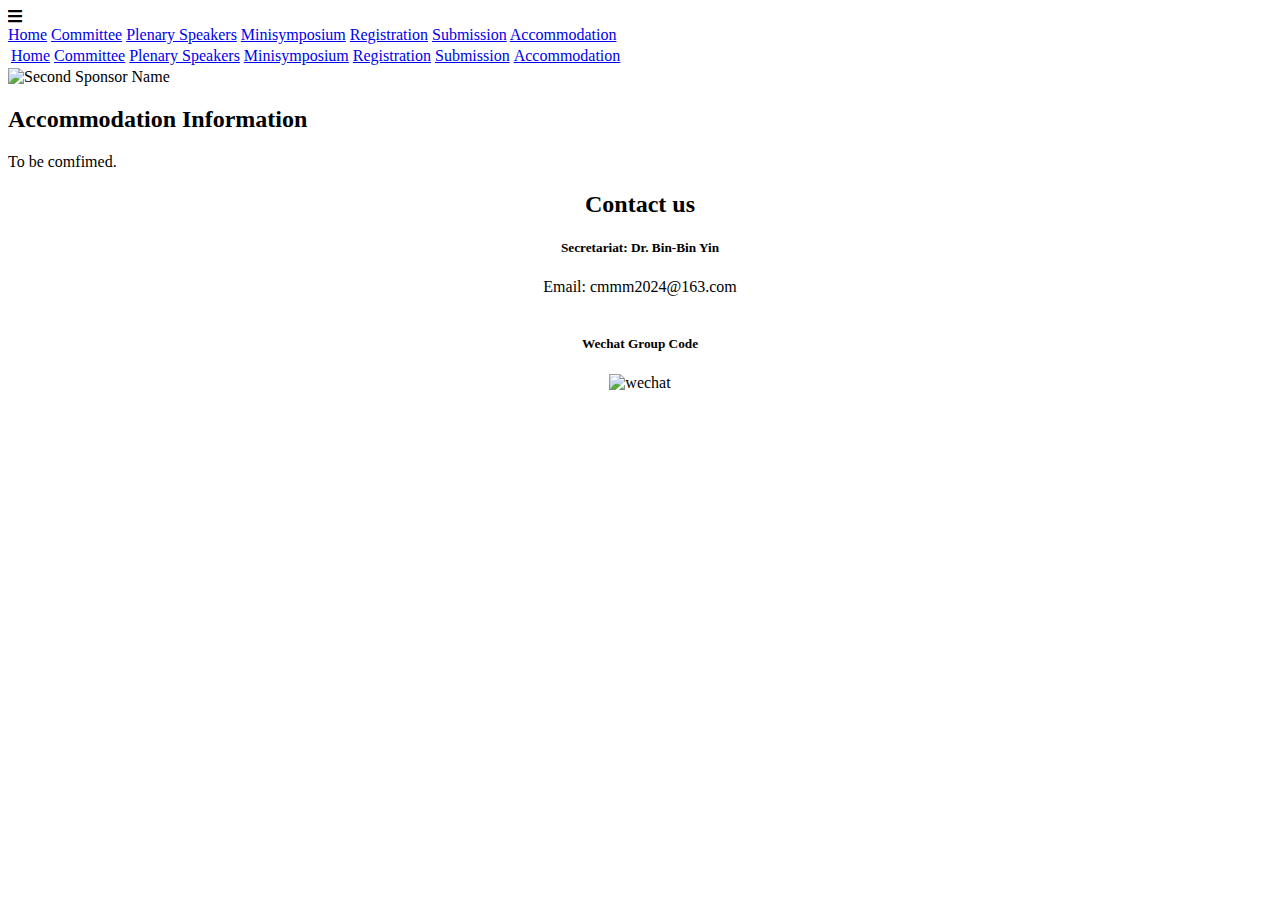
==== accommodation/index.html @ b80e08d6 "ddd" ====
<!DOCTYPE html>
<html lang='en'>

<head>
    <base href="..">
    <link rel="shortcut icon" type="image/png" href="https://www.cmmm2024.com/assets/utar.png"/>
    <link rel="stylesheet" type="text/css" media="all" href="https://www.cmmm2024.com/assets/main.css"/>
    <meta name="description" content="Conference Template">
    <meta name="resource-type" content="document">
    <meta name="distribution" content="global">
    <meta name="KeyWords" content="Conference">
    <title>CMMM2024</title>
     <!-- Font Awesome CDN Link -->
    <link rel="stylesheet" href="https://cdnjs.cloudflare.com/ajax/libs/font-awesome/5.15.1/css/all.min.css">
    <!-- <meta name="viewport" content="width=device-width, initial-scale=0.4"> -->

    <!-- background -->
    <meta charset="UTF-8">
    <meta name="viewport" content="width=device-width, initial-scale=1.0">
    <title>Contact Page</title>
    <!-- <style>
        .footer-background {
            display: flex;          /* Enables flexbox */
            justify-content: center; /* Horizontally centers content */
            align-items: center;     /* Vertically centers content */
            width: 100%;
            height: 150px; /* Corrected the typo from '200x' to '200px' */
            background-color: #f5f5f5; /* or any color you wish */
            text-align: center; /* Ensures the text inside is centered if it wraps */
        }
    </style>
    <style>
        /* 设置外部容器 */
        .container {
          overflow: hidden; /* 清除float */
        }
        
        /* 设置图像和文本为左右两列 */
        .image-column {
          float: left; /* 将图像设置为左浮动 */
          width: 400px; /* 设置图像列的宽度 */
          margin-right: 20px; /* 在图像和文本之间增加一些空间 */
        }
        
        .text-column {
          float: right; /* 将文本设置为右浮动 */
          width: calc(100% - 420px); /* 计算文本列的宽度，减去图像列的宽度和间隔 */
          text-align: justify; /* 使文本两端对齐 */
        }
        
        /* 清除浮动 */
        .clearfix::after {
          content: "";
          display: table;
          clear: both;
        }        
    </style>
     <style>
        .footer-background {
            display: flex;          /* Enables flexbox */
            justify-content: center; /* Horizontally centers content */
            align-items: center;     /* Vertically centers content */
            width: 100%;
            height: 400px; /* Corrected the typo from '200x' to '200px' */
            background-color: #f5f5f5; /* or any color you wish */
            text-align: center; /* Ensures the text inside is centered if it wraps */
        }
    </style> -->
</head>


<body>
    <!-- 下拉按钮 -->
    <!-- 下拉按钮 -->
    

    <div class="nav-item">
        <label for="nav-toggle" class="nav-toggle"><i class="fas fa-bars"></i></label>
        <div class="nav-dropdown">
            <a class="nav-link" title="Conference Home Page" href=".">Home</a>
            <a class="nav-link" title="Committee for the Conference" href="committee">Committee</a>
            <a class="nav-link" title="Plenary Speakers for the Conference" href="plenarySpeakers">Plenary Speakers</a>
            <a class="nav-link" title="Minisymposium Tracks for the Conference" href="MinisymposiumTracks">Minisymposium</a>
            <a class="nav-link" title="Registeration for the Conference" href="registration">Registration</a>
            <a class="nav-link" title="Submission for the Conference" href="submission">Submission</a>
            <a class="nav-link" title="Accommodation to the Conference" href="accommodation">Accommodation</a>
        </div>
    </div>

    <!-- 下拉菜单，初始时是隐藏的 -->
    
    <table class="navigation">
        <tr>
            <td class="navigation">
                <a class="Conference Home Page" title="Conference Home Page" href=".">Home</a>
            </td>
            <td class="navigation">
                <a title="Committee for the Conference" href="committee">Committee</a>
            </td>
            <td class="navigation">
                <a title="Plenary Speakers for the Conference" href="plenarySpeakers">Plenary Speakers</a>
                <!-- <a class="nav-link" title="Plenary Speakers for the Conference" href="plenarySpeakers">Plenary Speakers</a> -->
            </td>
            <td class="navigation">
                <a title="Minisymposium Tracks for the Conference" href="MinisymposiumTracks">Minisymposium</a>
            </td>
            <td class="navigation">
                <a title="Registeration for the Conference" href="registration">Registration</a>
            </td>
            <td class="navigation">
                <a title="Submission for the Conference" href="submission">Submission</a>
            </td>                        
            <td class="navigation">
                <a title="Accommodation for the Conference" href="accommodation">Accommodation</a>
            </td>
            
        </tr>
    </table>

    <div class="banner">
        <!-- <img src="https://www.cmmm2024.com/assets/page.svg" alt="Conference Template Banner">
         -->
         <div class="imgCenter">                
            <img src="https://www.cmmm2024.com/assets/page.svg" alt="Second Sponsor Name" >                
        </div>    

        <!-- <div class="top-left">
            <span class="title1">The 6th International Conference on Modeling in <br>Mechanics and Materials <br> (CMMM2024)</span> 
        </div>
        <div class="bottom-right">
            7-13 July, 2024 <br> Berjaya Times Square Hotel, Kuala Lumpur,  Malaysia -->
        </div>
    </div>

   

    <h2>Accommodation Information</h2>
    To be comfimed.
    
    <!-- <div class="duplicate-container duplicate-clearfix">
        <div class="duplicate-image-column">
          <img src="https://www.cmmm2024.com/assets/hotel.jpg" alt="hotel" style="width: 100%; height: auto;">
        </div>
        <div class="duplicate-text-column">
            <h3>Address:</h3>
            <a target="_blank" href="https://www.google.com/maps?q=berjaya+times+square+hotel+address&newwindow=1&sca_esv=595032269&sxsrf=AM9HkKmpz1jYEJ5Su4qkahyyx9O5TJuk5g:1704182971860&uact=5&gs_lp=[base64]&um=1&ie=UTF-8
            "style="color:rgb(0, 109, 190); ">Berjaya Times Square Hotel, Kuala Lumpur, Malaysia. </a>   <br> <br> 
            <h3>Website:</h3>
            <a target="_blank" href="https://www.berjayahotel.com/kualalumpur/rooms.html"style="color:rgb(0, 109, 190);  text-decoration: underline;">https://www.berjayahotel.com/kualalumpur/rooms.html </a>  
          </div>
      </div>

      <br> 
      Please be reminded that July is peak season for tourism in Malaysia. Therefore, the rooms of the conference venue may be sold out very soon. 
      We encourage all conference delegates to make their reservation at their earliest convenience.  <br><br>  -->


      <div class="footer-background">
        <div style="text-align: center;">
            <h2>Contact us</h2>
            <strong><h5>Secretariat: Dr. Bin-Bin Yin</h5> </strong>              
            Email: cmmm2024@163.com <br><br>
            <strong><h5>Wechat Group Code</h5> </strong>  
            <img class="center" src="https://www.cmmm2024.com/assets/wechat.jpg" alt="wechat" id="wechat" style="width: 50%; height: auto;">            
        </div>
    </div>

    <script>
        document.addEventListener('DOMContentLoaded', function() {
            var navToggle = document.querySelector('.nav-toggle');
            var navDropdown = document.querySelector('.nav-dropdown');

            navToggle.addEventListener('click', function() {
                var isDisplayed = navDropdown.style.display === 'block';
                navDropdown.style.display = isDisplayed ? 'none' : 'block';
            });
        });
    </script>

</body>
</html>
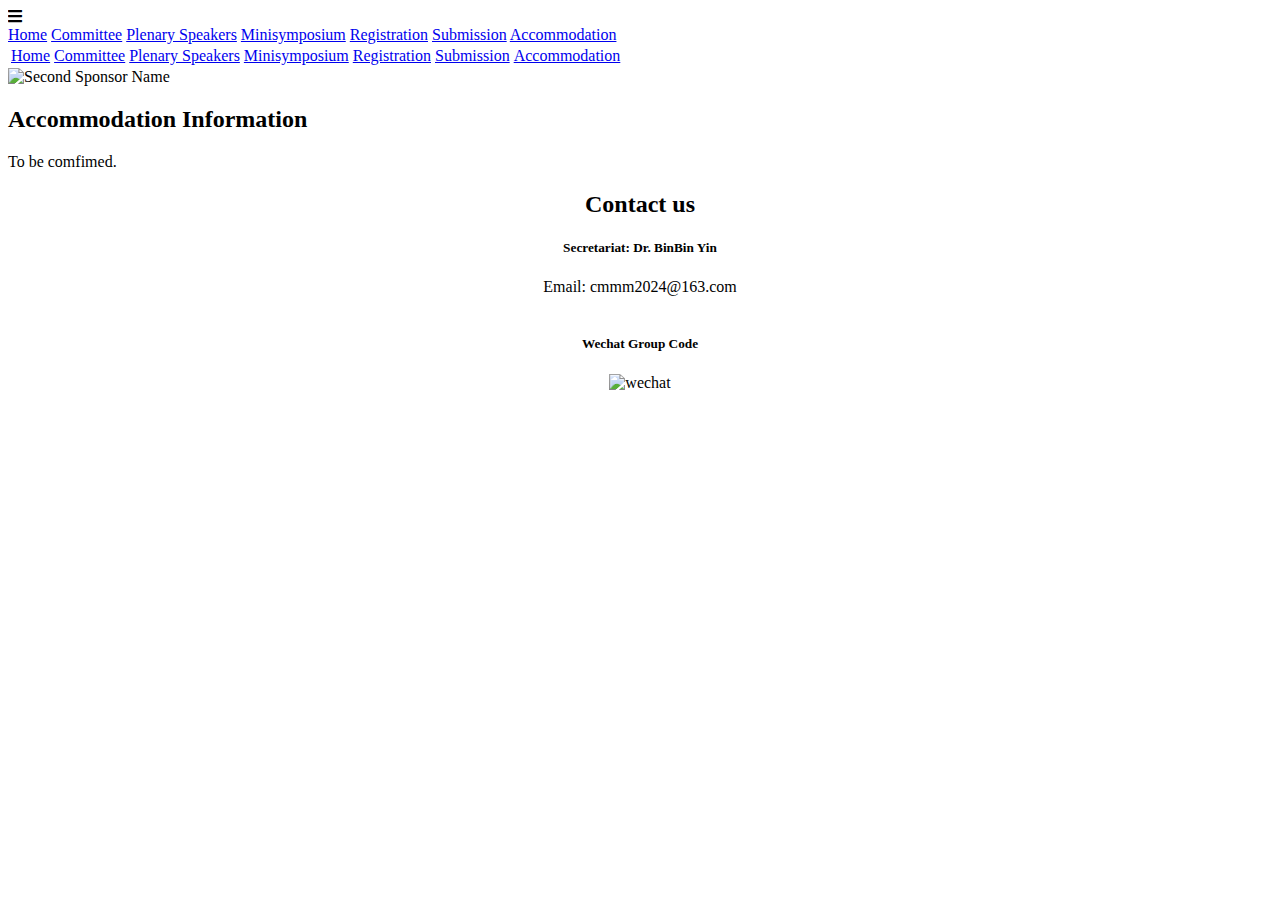
==== commit ccaeed9e: "sss" ====
--- a/accommodation/index.html
+++ b/accommodation/index.html
@@ -158,7 +158,7 @@
       <div class="footer-background">
         <div style="text-align: center;">
             <h2>Contact us</h2>
-            <strong><h5>Secretariat: Dr. Bin-Bin Yin</h5> </strong>              
+            <strong><h5>Secretariat: Dr. BinBin Yin</h5> </strong>              
             Email: cmmm2024@163.com <br><br>
             <strong><h5>Wechat Group Code</h5> </strong>  
             <img class="center" src="https://www.cmmm2024.com/assets/wechat.jpg" alt="wechat" id="wechat" style="width: 50%; height: auto;">            
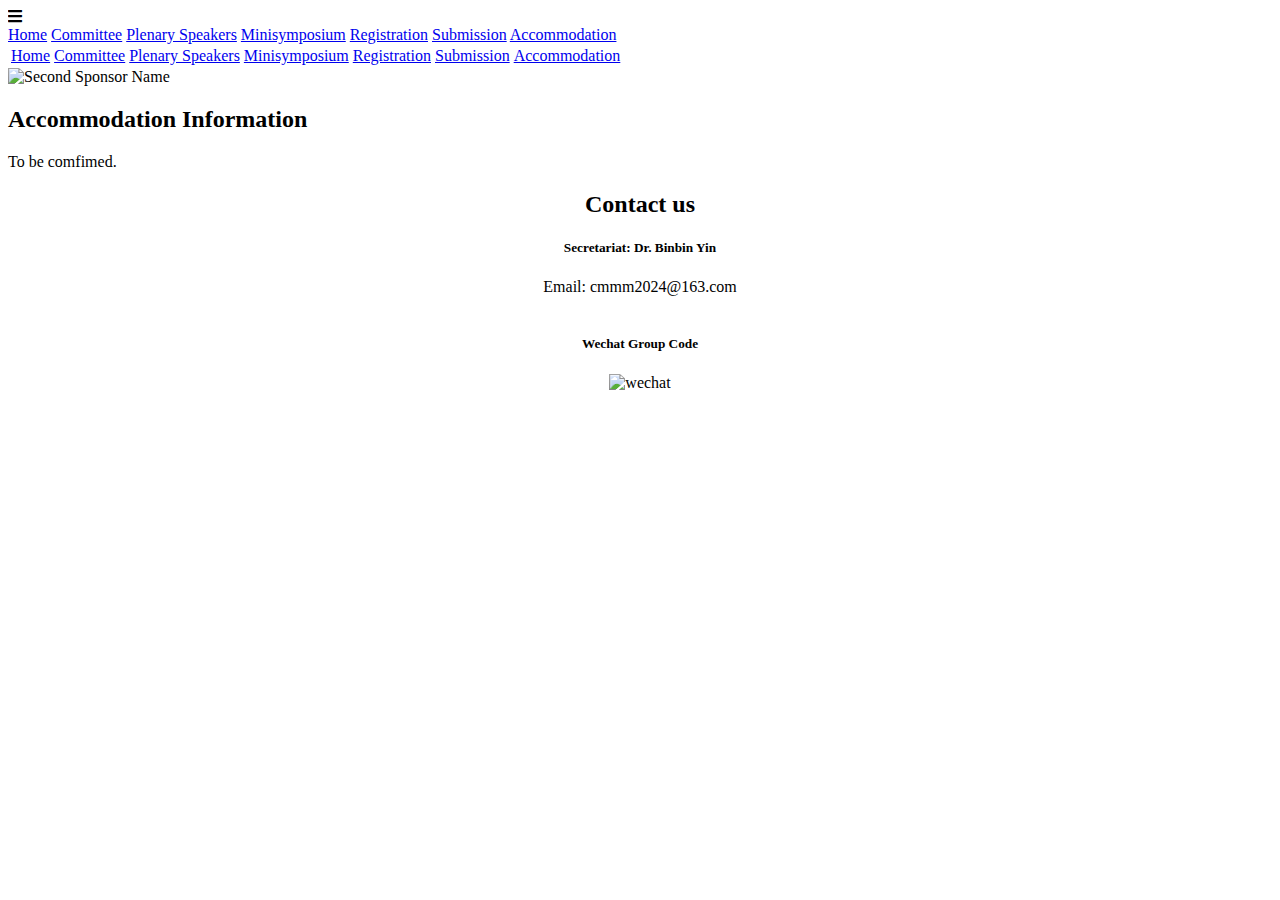
==== commit 210aa14e: "sss" ====
--- a/accommodation/index.html
+++ b/accommodation/index.html
@@ -158,7 +158,7 @@
       <div class="footer-background">
         <div style="text-align: center;">
             <h2>Contact us</h2>
-            <strong><h5>Secretariat: Dr. BinBin Yin</h5> </strong>              
+            <strong><h5>Secretariat: Dr. Binbin Yin</h5> </strong>              
             Email: cmmm2024@163.com <br><br>
             <strong><h5>Wechat Group Code</h5> </strong>  
             <img class="center" src="https://www.cmmm2024.com/assets/wechat.jpg" alt="wechat" id="wechat" style="width: 50%; height: auto;">            
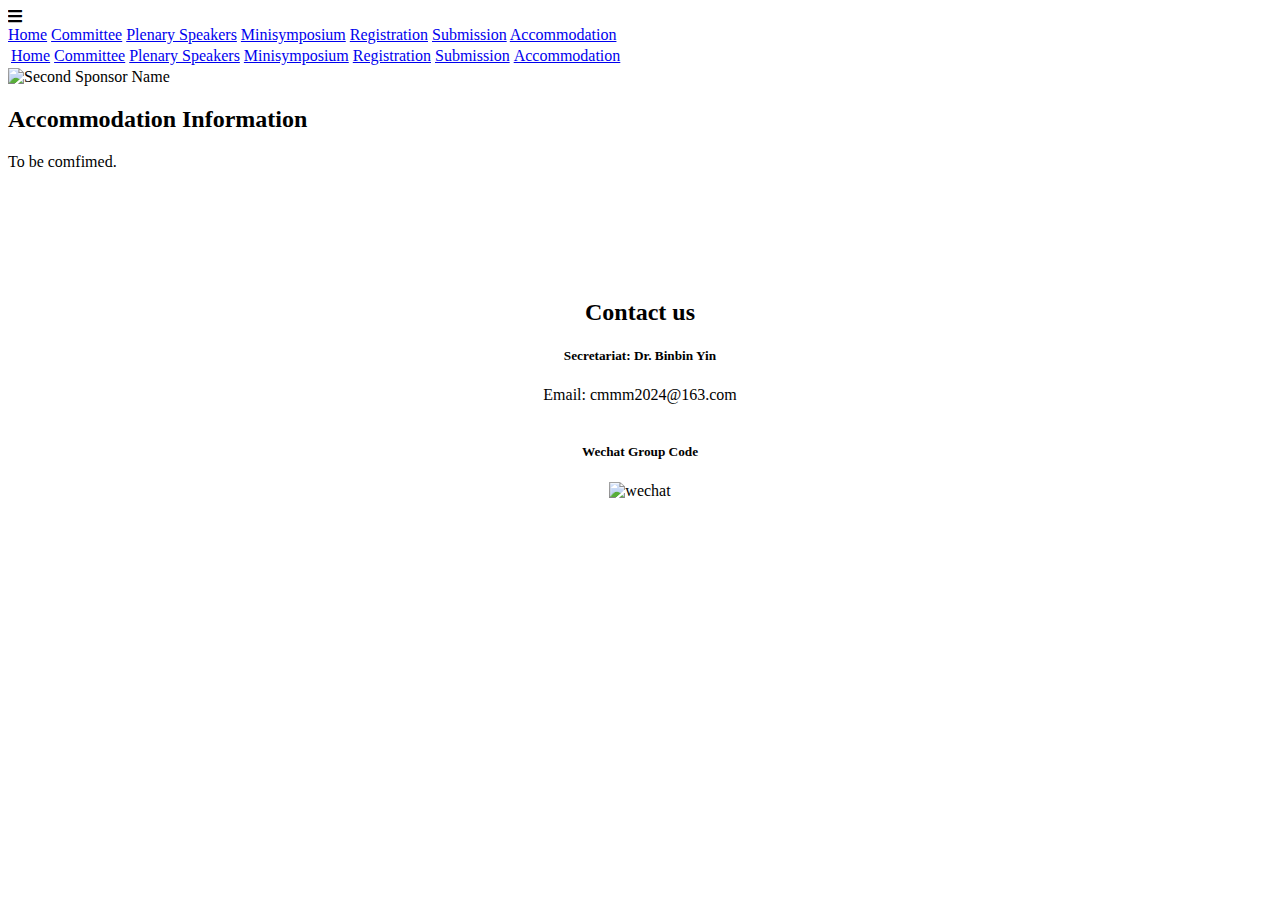
==== commit bf0d60e0: "sss" ====
--- a/accommodation/index.html
+++ b/accommodation/index.html
@@ -135,7 +135,11 @@
    
 
     <h2>Accommodation Information</h2>
-    To be comfimed.
+    To be comfimed.<br><br><br><br><br><br><br>
+
+    
+
+    
     
     <!-- <div class="duplicate-container duplicate-clearfix">
         <div class="duplicate-image-column">
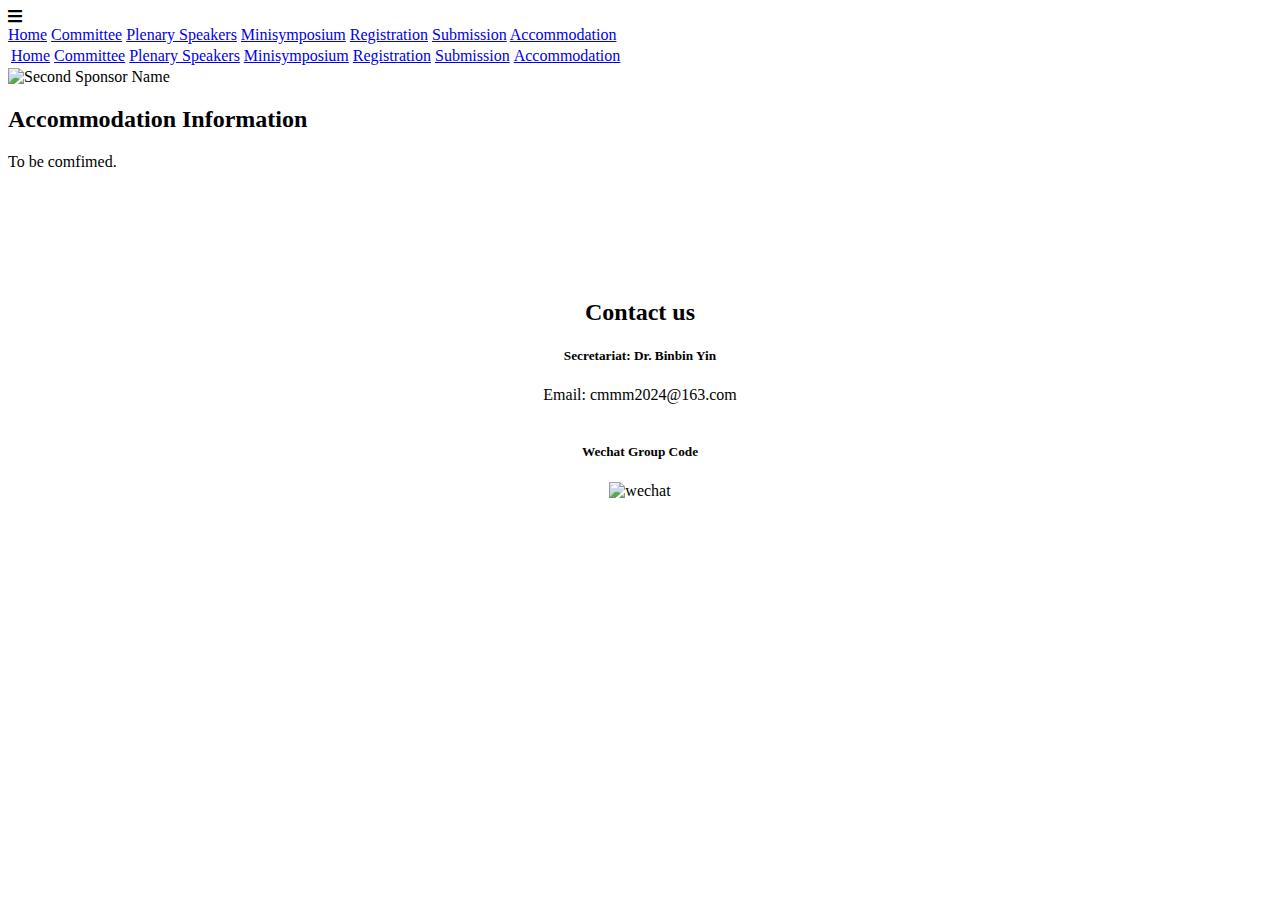
==== commit 4a94ccea: "sss" ====
--- a/accommodation/index.html
+++ b/accommodation/index.html
@@ -118,10 +118,10 @@
     </table>
 
     <div class="banner">
-        <!-- <img src="https://www.cmmm2024.com/assets/page.svg" alt="Conference Template Banner">
+        <!-- <img src="https://www.cmmm2024.com/assets/page.png" alt="Conference Template Banner">
          -->
          <div class="imgCenter">                
-            <img src="https://www.cmmm2024.com/assets/page.svg" alt="Second Sponsor Name" >                
+            <img src="https://www.cmmm2024.com/assets/page.png" alt="Second Sponsor Name" >                
         </div>    
 
         <!-- <div class="top-left">
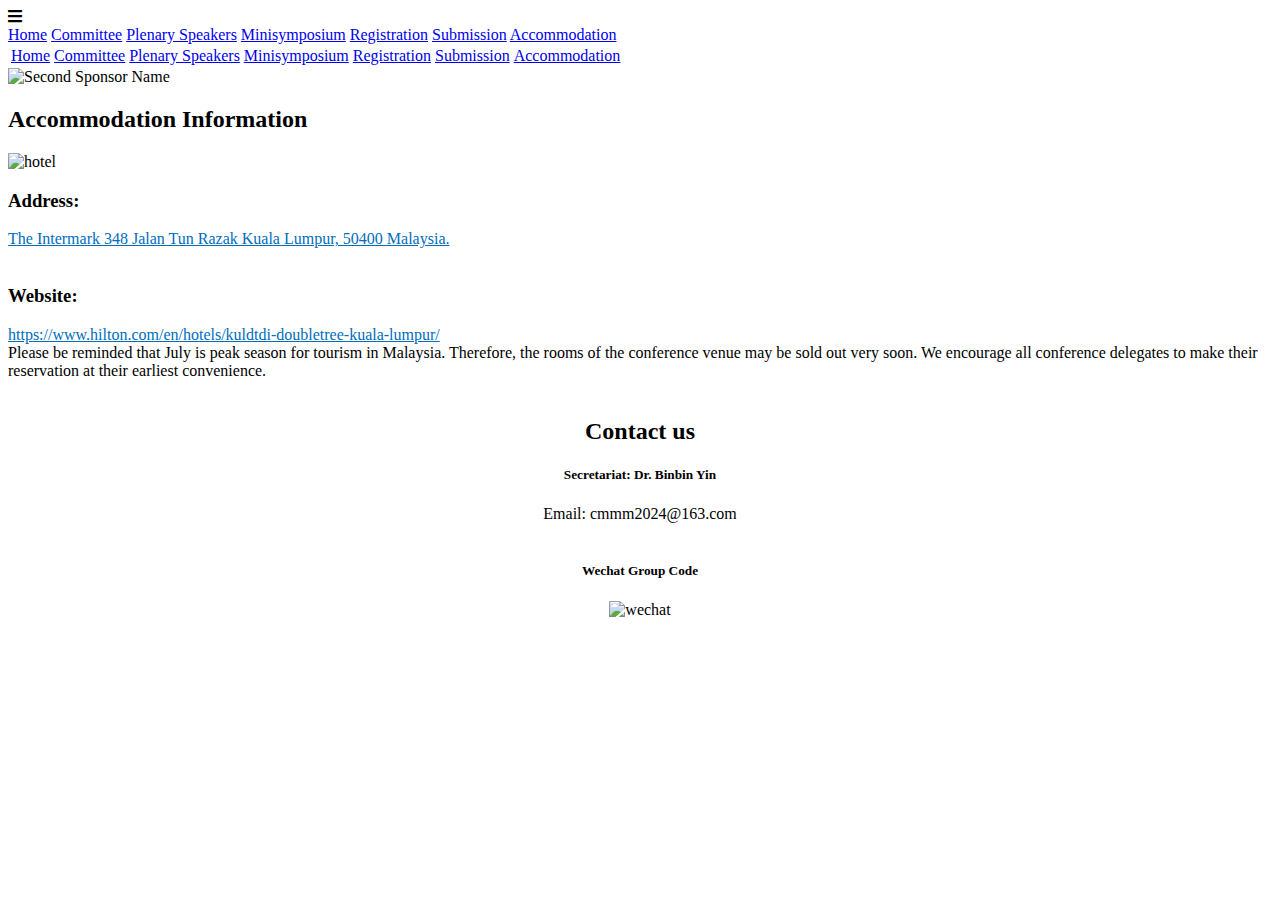
==== commit 9890fc6f: "ddd" ====
--- a/accommodation/index.html
+++ b/accommodation/index.html
@@ -135,28 +135,24 @@
    
 
     <h2>Accommodation Information</h2>
-    To be comfimed.<br><br><br><br><br><br><br>
-
+    <!-- To be comfimed.<br>  -->    
     
-
-    
-    
-    <!-- <div class="duplicate-container duplicate-clearfix">
+    <div class="duplicate-container duplicate-clearfix">
         <div class="duplicate-image-column">
           <img src="https://www.cmmm2024.com/assets/hotel.jpg" alt="hotel" style="width: 100%; height: auto;">
         </div>
         <div class="duplicate-text-column">
             <h3>Address:</h3>
-            <a target="_blank" href="https://www.google.com/maps?q=berjaya+times+square+hotel+address&newwindow=1&sca_esv=595032269&sxsrf=AM9HkKmpz1jYEJ5Su4qkahyyx9O5TJuk5g:1704182971860&uact=5&gs_lp=[base64]&um=1&ie=UTF-8
-            "style="color:rgb(0, 109, 190); ">Berjaya Times Square Hotel, Kuala Lumpur, Malaysia. </a>   <br> <br> 
+            <a target="_blank" href="https://www.google.com/maps/place/DoubleTree+by+Hilton+Kuala+Lumpur/@3.1618162,101.719787,17z/data=!3m1!4b1!4m9!3m8!1s0x31cc37c567fa4f09:0xe402d2f79974988b!5m2!4m1!1i2!8m2!3d3.1618162!4d101.719787!16s%2Fg%2F1tg9f15z?entry=ttu"style="color:rgb(0, 109, 190); ">
+                The Intermark 348 Jalan Tun Razak Kuala Lumpur, 50400 Malaysia.</a>   <br> <br> 
             <h3>Website:</h3>
-            <a target="_blank" href="https://www.berjayahotel.com/kualalumpur/rooms.html"style="color:rgb(0, 109, 190);  text-decoration: underline;">https://www.berjayahotel.com/kualalumpur/rooms.html </a>  
+            <a target="_blank" href="https://www.hilton.com/en/hotels/kuldtdi-doubletree-kuala-lumpur/"style="color:rgb(0, 109, 190);  text-decoration: underline;">
+                https://www.hilton.com/en/hotels/kuldtdi-doubletree-kuala-lumpur/ </a>  
           </div>
       </div>
 
-      <br> 
       Please be reminded that July is peak season for tourism in Malaysia. Therefore, the rooms of the conference venue may be sold out very soon. 
-      We encourage all conference delegates to make their reservation at their earliest convenience.  <br><br>  -->
+      We encourage all conference delegates to make their reservation at their earliest convenience.  <br><br> 
 
 
       <div class="footer-background">
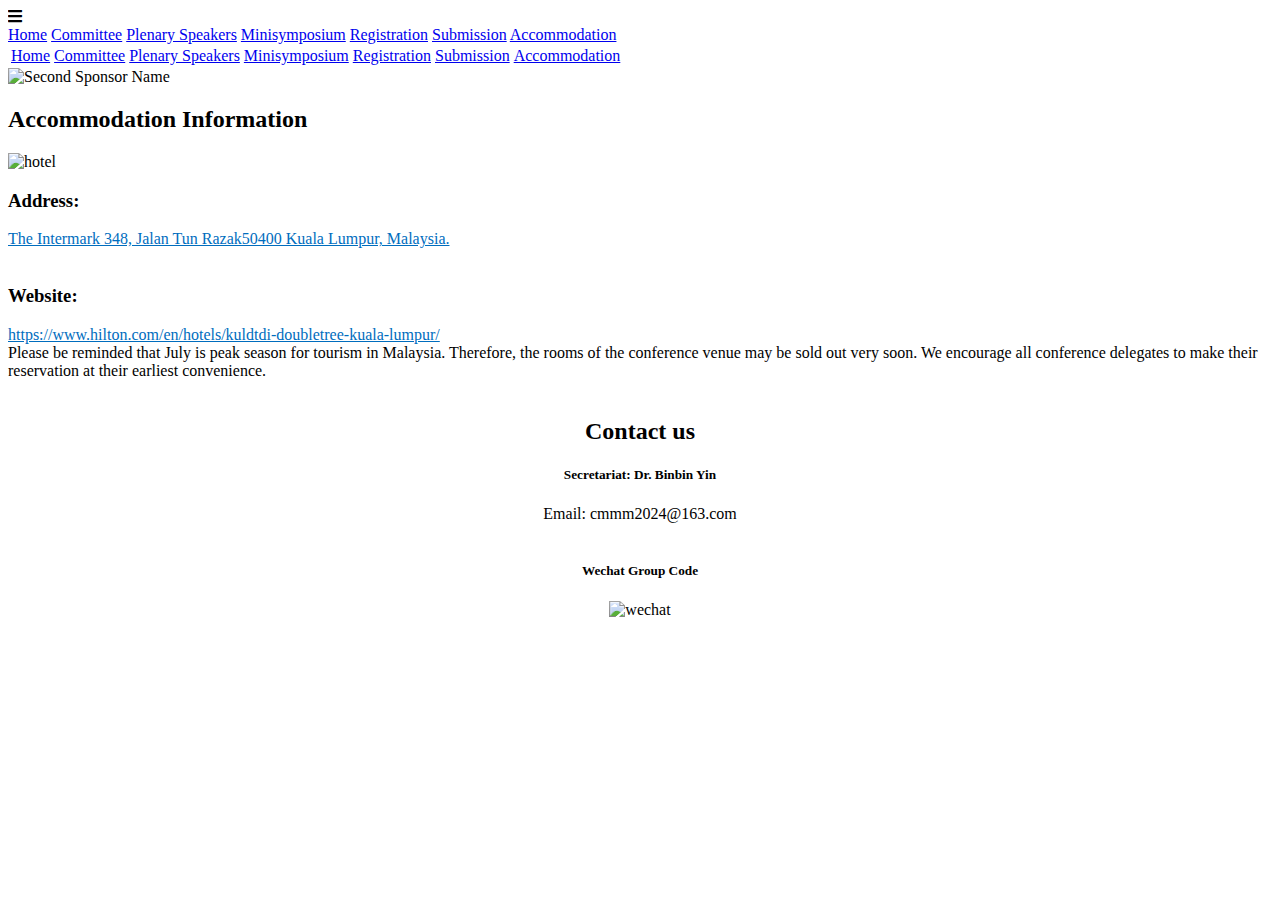
==== commit 5bd4864b: "sss" ====
--- a/accommodation/index.html
+++ b/accommodation/index.html
@@ -144,7 +144,7 @@
         <div class="duplicate-text-column">
             <h3>Address:</h3>
             <a target="_blank" href="https://www.google.com/maps/place/DoubleTree+by+Hilton+Kuala+Lumpur/@3.1618162,101.719787,17z/data=!3m1!4b1!4m9!3m8!1s0x31cc37c567fa4f09:0xe402d2f79974988b!5m2!4m1!1i2!8m2!3d3.1618162!4d101.719787!16s%2Fg%2F1tg9f15z?entry=ttu"style="color:rgb(0, 109, 190); ">
-                The Intermark 348 Jalan Tun Razak Kuala Lumpur, 50400 Malaysia.</a>   <br> <br> 
+                The Intermark 348, Jalan Tun Razak50400 Kuala Lumpur, Malaysia.</a>   <br> <br> 
             <h3>Website:</h3>
             <a target="_blank" href="https://www.hilton.com/en/hotels/kuldtdi-doubletree-kuala-lumpur/"style="color:rgb(0, 109, 190);  text-decoration: underline;">
                 https://www.hilton.com/en/hotels/kuldtdi-doubletree-kuala-lumpur/ </a>  
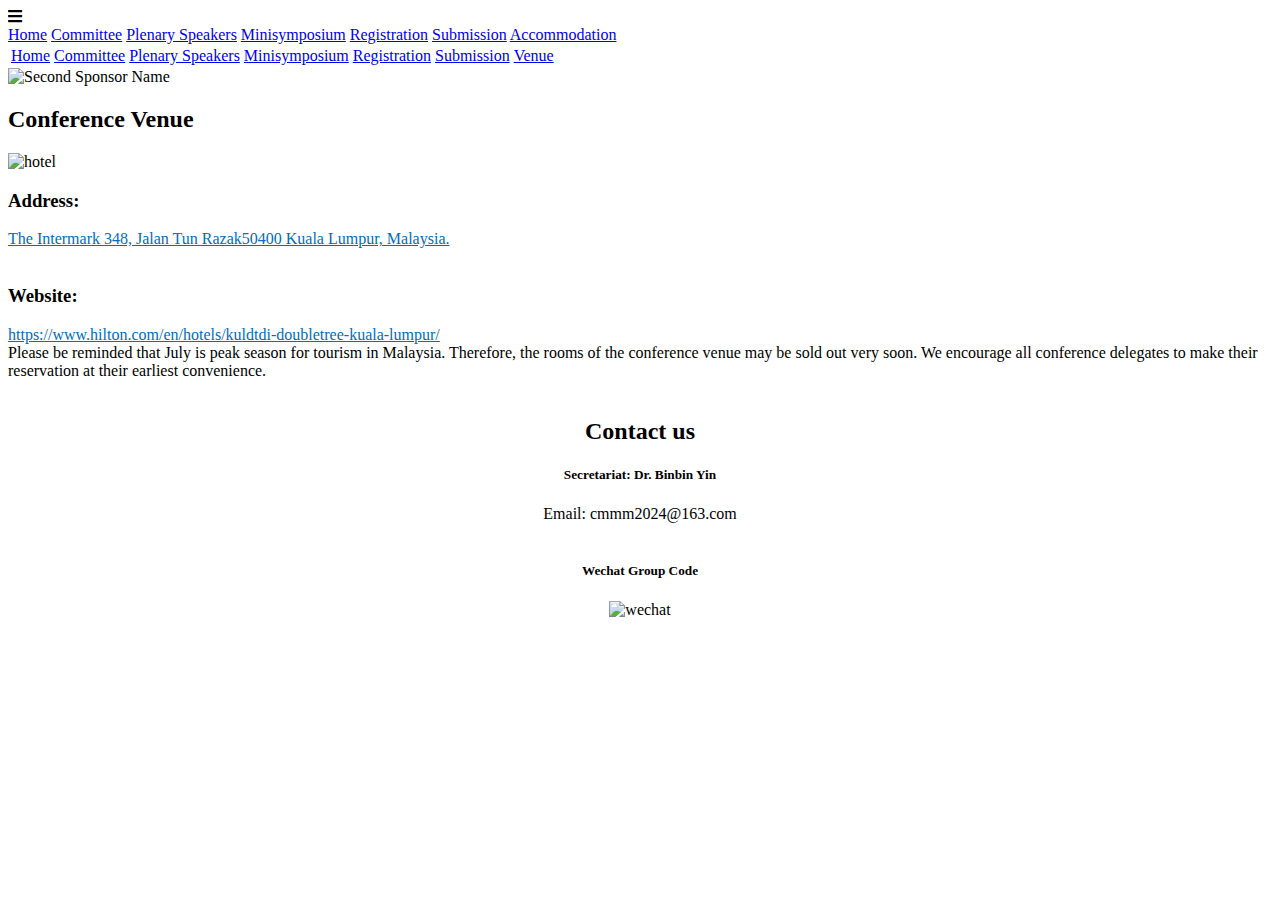
==== commit 230fcb4a: "sss" ====
--- a/accommodation/index.html
+++ b/accommodation/index.html
@@ -111,7 +111,7 @@
                 <a title="Submission for the Conference" href="submission">Submission</a>
             </td>                        
             <td class="navigation">
-                <a title="Accommodation for the Conference" href="accommodation">Accommodation</a>
+                <a title="Venue for the Conference" href="venue">Venue</a>
             </td>
             
         </tr>
@@ -134,7 +134,7 @@
 
    
 
-    <h2>Accommodation Information</h2>
+    <h2>Conference Venue</h2>
     <!-- To be comfimed.<br>  -->    
     
     <div class="duplicate-container duplicate-clearfix">
